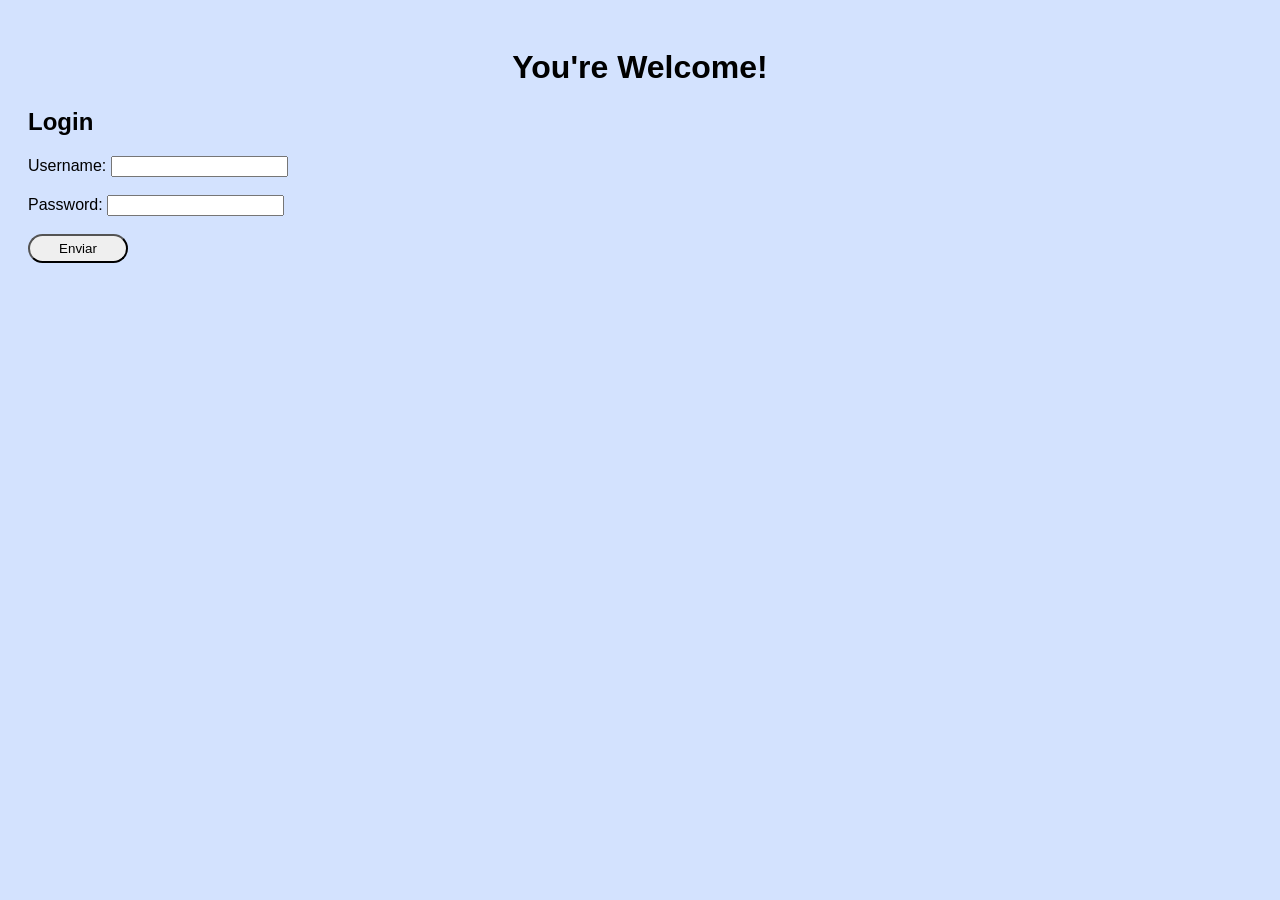
==== login.html @ 8d6294f6 "Add files via upload" ====
<!DOCTYPE html>
<html lang="en">

<head>
    <meta charset="UTF-8">
    <meta name="viewport" content="width=device-width, initial-scale=1.0">
    <title>Login Page</title>
    <link rel="stylesheet" href="style.css">
</head>

<body>
    <header>
        <h1>You're Welcome!</h1>
    </header>

    <main>
        <div>
            <h2>Login</h2>

            <label for="input1">Username:</label>
            <input type="text" name="" id="input1">
            <br> <br>
            <label for="input2">Password:</label>
            <input type="text" name="" id="input2"> <br> <br>
            <button id="btnLoginSubmit">Enviar</button>
            <h1 id="areaTxt"></h1>
        </div>

    </main>



    <script src="script.js"></script>
</body>

</html>
---- style.css ----
body {
    font-family: Arial, Helvetica, sans-serif;
    background-color: #79a7fc52;
    padding: 20px;
    transition: opacity 2s;

    .fade-out {
        opacity: 0;
    }

    h1 {
        text-align: center;
    }

    #produtos {
        display: flex;
        flex-wrap: wrap;
        gap: 20px;
        justify-content: center;
    }

    .card {
        background-color: white;
        width: 250px;
        padding: 20px;
        border-radius: 10px;
        box-shadow: 0 0 10px rgba(0, 0, 0, 0.1);
        text-align: center;
        transition: 0.5s;
    }

    .card img {
        width: 120px;
        height: 120px;
        object-fit: contain;
    }

    .card h2 {
        font-size: 18px;
    }

    .card p {
        font-size: 14px;
    }

    .card:hover {
        transform: scale(1.1);

    }

    .card button {
        border-radius: 25px;
        border: none;
        background: rgb(238, 237, 237);
        transition: 1.2s;
    }

    .card button:hover {
        background: gray;
        transform: scale(1.2);
        cursor: pointer;
    }

    main form {
        border: 2px solid;
        padding: 2rem;
        border-radius: 50px;
        margin: 30px;
    }

    main button {
        padding: 5px;
        width: 100px;
        border-radius: 15px;
        position: relative;
        left: px;
    }
}
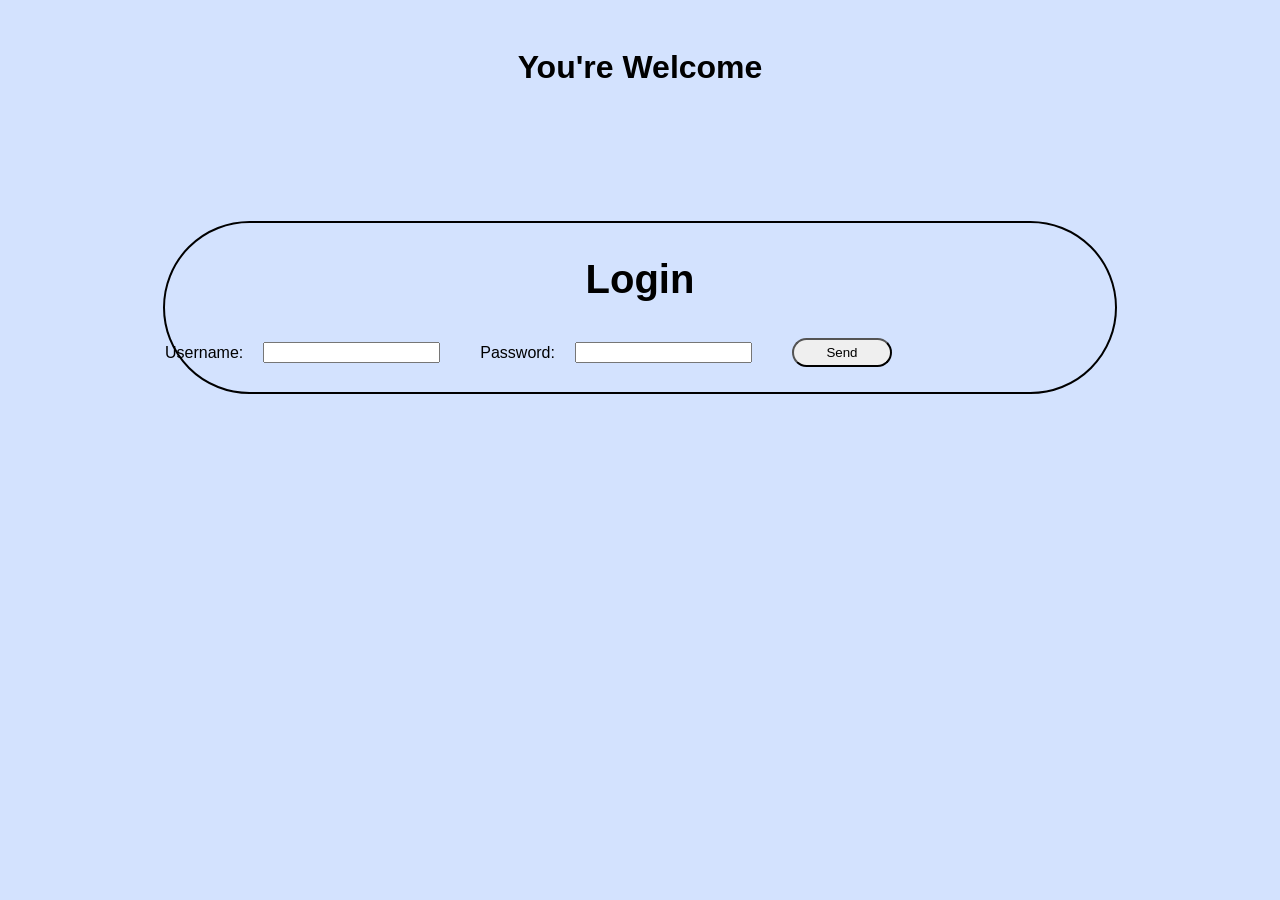
==== commit 9e27d3de: "Login Page Changes" ====
--- a/login.html
+++ b/login.html
@@ -10,20 +10,23 @@
 
 <body>
     <header>
-        <h1>You're Welcome!</h1>
+        <h1 id="t1">You're Welcome </h1>
     </header>
 
     <main>
-        <div>
+        <div id="areaLogin">
             <h2>Login</h2>
+            <div id="infos">
+                <label for="input1">Username:</label>
+                <input type="text" name="" id="input1">
+                <br> <br>
+                <label for="input2">Password:</label>
+                <input type="text" name="" id="input2"> <br> <br>
+                <button id="btnLoginSubmit">Send</button>
+            </div>
 
-            <label for="input1">Username:</label>
-            <input type="text" name="" id="input1">
-            <br> <br>
-            <label for="input2">Password:</label>
-            <input type="text" name="" id="input2"> <br> <br>
-            <button id="btnLoginSubmit">Enviar</button>
             <h1 id="areaTxt"></h1>
+
         </div>
 
     </main>
--- a/style.css
+++ b/style.css
@@ -30,7 +30,7 @@
     }
 
     .card img {
-        width: 120px;
+        width: 120px; 
         height: 120px;
         object-fit: contain;
     }
@@ -61,13 +61,6 @@
         cursor: pointer;
     }
 
-    main form {
-        border: 2px solid;
-        padding: 2rem;
-        border-radius: 50px;
-        margin: 30px;
-    }
-
     main button {
         padding: 5px;
         width: 100px;
@@ -75,4 +68,28 @@
         position: relative;
         left: px;
     }
+
+} 
+#areaLogin{
+    display: block;
+    justify-items: center;
+    gap: 20px;
+    margin: 15vh;
+    border: 2px solid;
+    border-radius: 10rem;
+    text-align: center;
+    
+}
+#areaLogin h2{
+    font-size: 40px;
+}
+#infos{
+    display: flex;
+    gap: 20px;
+    align-items: center;
+}
+#infos button{
+    display: block;
+    flex-direction: column;
+
 }
